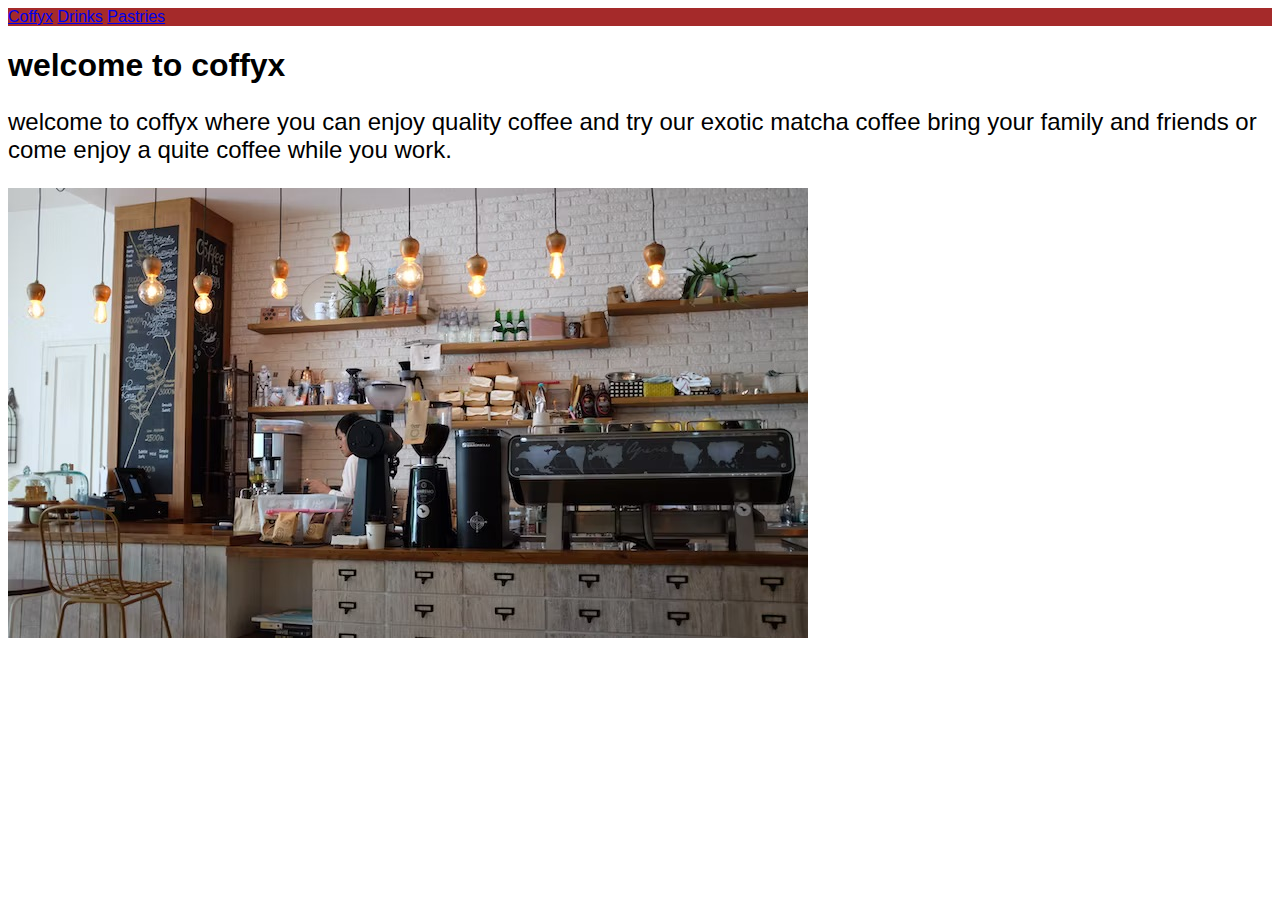
==== index.html @ a1319acd "intial commit" ====
<!DOCTYPE html>
<html lang="en">
  <head>
    <meta charset="UTF-8" />
    <meta name="viewport" content="width=device-width, initial-scale=1.0" />
    <link rel="stylesheet" href="style.css" />
    <title>Coffyx</title>
  </head>
  <body>
    <div id="navbar">
      <a href="index.html">Coffyx</a>
      <a href="drinks.html">Drinks</a>
      <a href="pastries.html">Pastries</a>
    </div>

    <h1>welcome to coffyx</h1>
    <p>
      welcome to coffyx where you can enjoy quality coffee and try our exotic
      matcha coffee bring your family and friends or come enjoy a quite coffee
      while you work.
    </p>
    </p>
    <div class="item1">
    <img src="./images/coffee_bar.jpeg" alt="coffee bar">
    </div>

  </body>
</html>
---- style.css ----
#navbar {
  background-color: brown;
}

.info {
  background-color: brown;
}

.image1 {
  background-color: white;
}

h1 {
  color: black;
  font-size: 200%;
}

p {
  font-size: 150%;
  color: black;
}

body {
  font-family: "Lucida Sans", "Lucida Sans Regular", "Lucida Grande",
    "Lucida Sans Unicode", Geneva, Verdana, sans-serif;
}
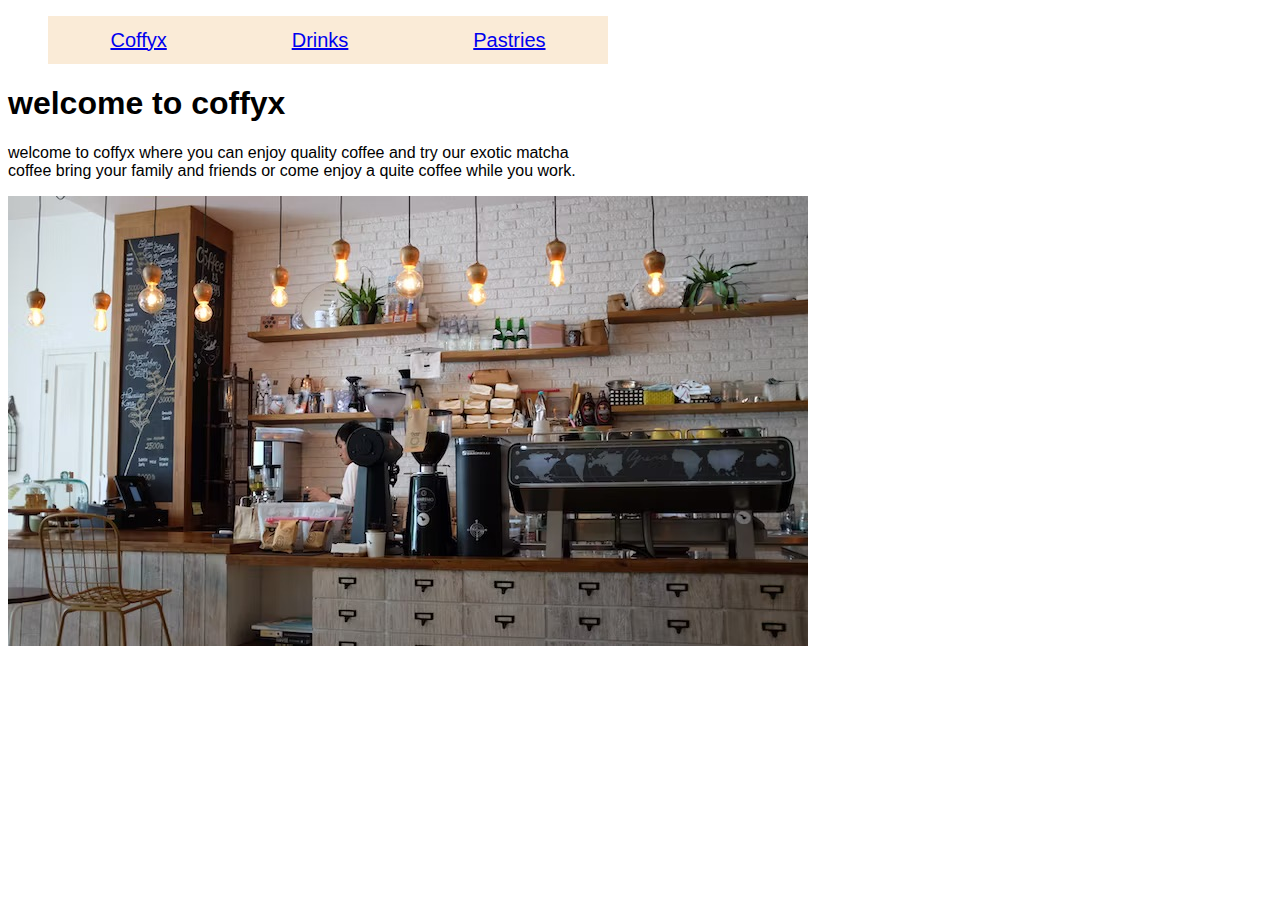
==== commit e70a5c9f: "update style sheet and index page" ====
--- a/index.html
+++ b/index.html
@@ -7,10 +7,13 @@
     <title>Coffyx</title>
   </head>
   <body>
-    <div id="navbar">
+    <ul>
+    <nav>
       <a href="index.html">Coffyx</a>
       <a href="drinks.html">Drinks</a>
       <a href="pastries.html">Pastries</a>
+    </ul>
+      </nav>
     </div>
 
     <h1>welcome to coffyx</h1>
--- a/style.css
+++ b/style.css
@@ -1,24 +1,28 @@
-#navbar {
-  background-color: brown;
+body {
+  width: 600px;
 }
 
-.info {
-  background-color: brown;
+nav {
+  background-color: antiquewhite;
+  display:flex;
+  flex-direction: row;
+  justify-content: space-around;
+  align-items: center;
+  height: 48px;
+  list-style: none;
 }
 
-.image1 {
-  background-color: white;
+a{
+  font-size: 20px;
 }
 
-h1 {
-  color: black;
-  font-size: 200%;
+
+.image{
+  display: flex;
+  flex-direction: column;
+  align-items: center;
 }
 
-p {
-  font-size: 150%;
-  color: black;
-}
 
 body {
   font-family: "Lucida Sans", "Lucida Sans Regular", "Lucida Grande",
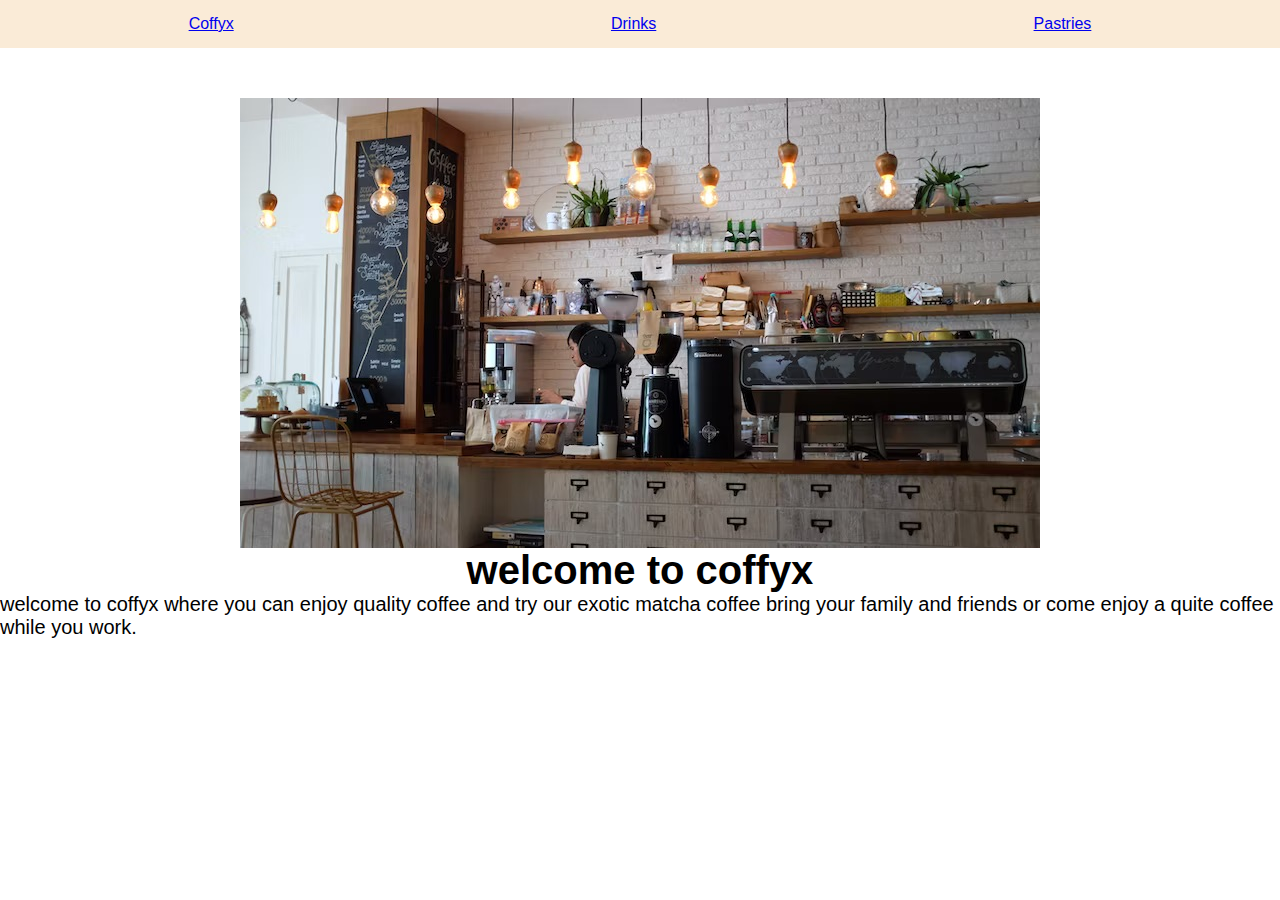
==== commit 8ad02d8c: "complete menu" ====
--- a/index.html
+++ b/index.html
@@ -7,24 +7,26 @@
     <title>Coffyx</title>
   </head>
   <body>
-    <ul>
+    
     <nav>
       <a href="index.html">Coffyx</a>
       <a href="drinks.html">Drinks</a>
       <a href="pastries.html">Pastries</a>
-    </ul>
+    
       </nav>
     </div>
 
+    
+    
+    <div class="welcome">
+    <img src="./images/coffee_bar.jpeg" alt="coffee bar">
     <h1>welcome to coffyx</h1>
     <p>
       welcome to coffyx where you can enjoy quality coffee and try our exotic
       matcha coffee bring your family and friends or come enjoy a quite coffee
       while you work.
     </p>
-    </p>
-    <div class="item1">
-    <img src="./images/coffee_bar.jpeg" alt="coffee bar">
+
     </div>
 
   </body>
--- a/style.css
+++ b/style.css
@@ -1,5 +1,18 @@
+* {
+  margin: 0;
+  padding: 0;
+  box-sizing: border-box;
+  list-style: none;
+  font-family: Arial, Helvetica, sans-serif;
+}
+
+html {
+  max-width: 1280px;
+  margin: 0 auto;
+}
+
 body {
-  width: 600px;
+  font-size: 16px;
 }
 
 nav {
@@ -9,25 +22,56 @@
   justify-content: space-around;
   align-items: center;
   height: 48px;
-  list-style: none;
+  
 }
 
-a{
+.welcome {
   font-size: 20px;
 }
 
+.welcome {
+  margin-top: 50px;
+  width: 1280px;
+  display:flex;
+  flex-direction: column;
+  justify-content: center;
+  align-items: center;
+}
+.welcome > img {
+  width: 800px;
+}
 
-.image{
-  display: flex;
+.item1 {
+  margin-top: 50px;
+  width: 1280px;
+  display:flex;
   flex-direction: column;
+  justify-content: center;
   align-items: center;
 }
 
-
-body {
-  font-family: "Lucida Sans", "Lucida Sans Regular", "Lucida Grande",
-    "Lucida Sans Unicode", Geneva, Verdana, sans-serif;
+.item1 > img {
+  width: 800px;
 }
 
+.item2 {
+  margin-top: 50px;
+  width: 1280px;
+  display:flex;
+  flex-direction: column;
+  justify-content: center;
+  align-items: center;
+}
 
+.item3 {
+  margin-top: 50px;
+  width: 1280px;
+  display:flex;
+  flex-direction: column;
+  justify-content: center;
+  align-items: center;
+}
 
+.item3 > img {
+  width: 800px;
+}